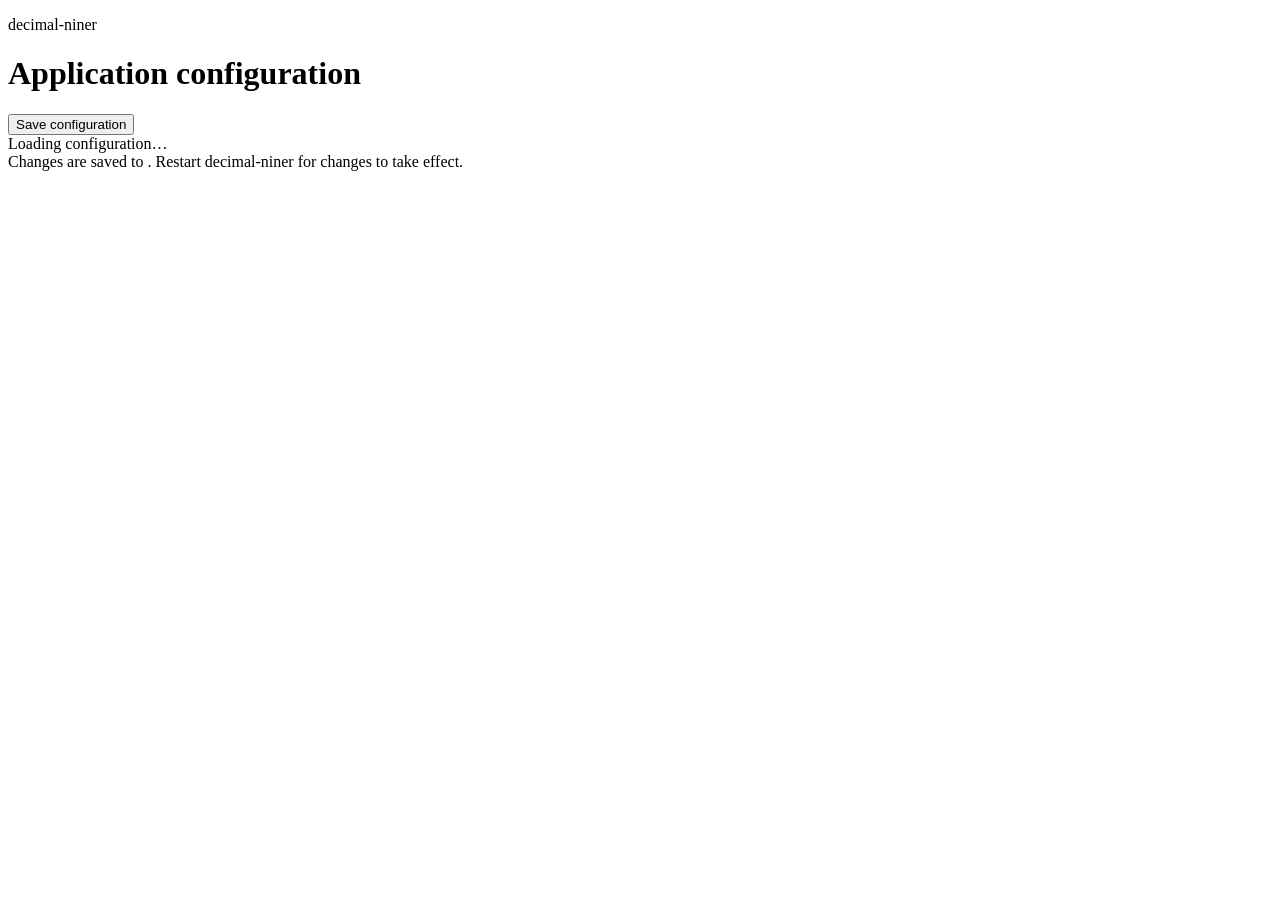
==== web/config.html @ 86bd55ff "add config ui" ====
<!doctype html>
<html lang="en">
<head>
  <meta charset="utf-8">
  <meta name="viewport" content="width=device-width, initial-scale=1">
  <title>decimal-niner Configuration</title>
  <link rel="stylesheet" href="/config.css">
</head>
<body>
  <main>
    <header>
      <div>
        <p class="eyebrow">decimal-niner</p>
        <h1>Application configuration</h1>
      </div>
      <button id="save" type="button">Save configuration</button>
    </header>

    <aside id="status" role="status">Loading configuration…</aside>
    <div id="notice">Changes are saved to <code id="config-path"></code>. Restart decimal-niner for changes to take effect.</div>

    <div id="sections"></div>
  </main>

  <dialog id="browser">
    <form method="dialog">
      <header class="dialog-header">
        <strong id="browser-title">Select a path</strong>
        <button value="cancel" aria-label="Close">×</button>
      </header>
      <div id="browser-path" class="browser-path"></div>
      <div id="browser-entries"></div>
      <footer>
        <button id="browser-select" value="default">Select</button>
      </footer>
    </form>
  </dialog>

  <script src="/config.js"></script>
</body>
</html>
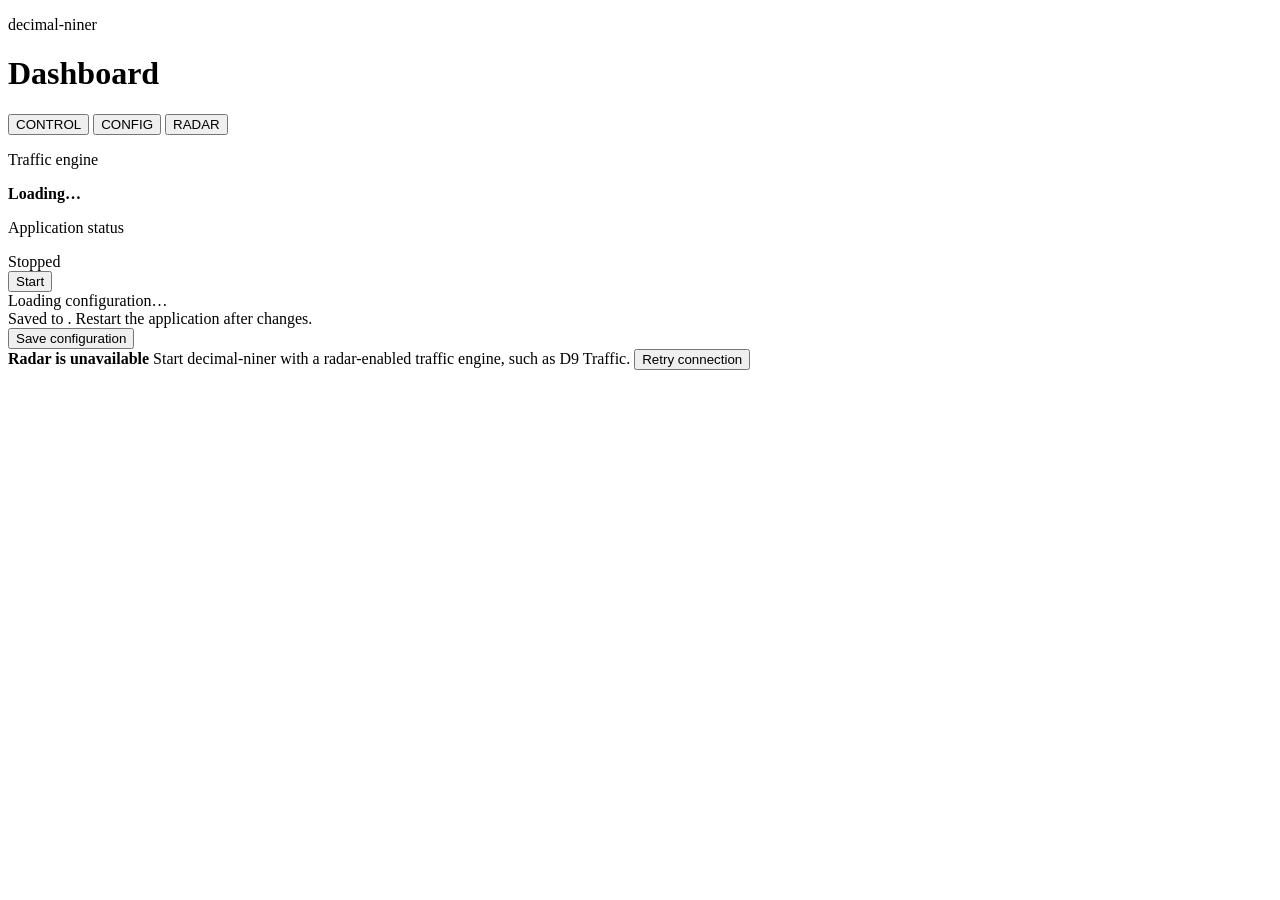
==== commit ac5492e6: "add application dashboard" ====
--- a/web/config.html
+++ b/web/config.html
@@ -3,7 +3,7 @@
 <head>
   <meta charset="utf-8">
   <meta name="viewport" content="width=device-width, initial-scale=1">
-  <title>decimal-niner Configuration</title>
+  <title>decimal-niner Dashboard</title>
   <link rel="stylesheet" href="/config.css">
 </head>
 <body>
@@ -11,15 +11,50 @@
     <header>
       <div>
         <p class="eyebrow">decimal-niner</p>
-        <h1>Application configuration</h1>
+        <h1>Dashboard</h1>
       </div>
-      <button id="save" type="button">Save configuration</button>
     </header>
 
-    <aside id="status" role="status">Loading configuration…</aside>
-    <div id="notice">Changes are saved to <code id="config-path"></code>. Restart decimal-niner for changes to take effect.</div>
+    <nav class="tabs" aria-label="Dashboard sections">
+      <button class="tab active" type="button" data-tab="control">CONTROL</button>
+      <button class="tab" type="button" data-tab="config">CONFIG</button>
+      <button class="tab" type="button" data-tab="radar">RADAR</button>
+    </nav>
 
-    <div id="sections"></div>
+    <section id="tab-control" class="tab-panel active">
+      <div class="control-card">
+        <div>
+          <p class="control-label">Traffic engine</p>
+          <strong id="traffic-engine">Loading…</strong>
+        </div>
+        <div>
+          <p class="control-label">Application status</p>
+          <span id="app-state" class="state stopped">Stopped</span>
+        </div>
+        <button id="app-toggle" class="toggle-button" type="button">Start</button>
+      </div>
+      <aside id="control-status" role="status"></aside>
+    </section>
+
+    <section id="tab-config" class="tab-panel">
+      <div class="config-toolbar">
+        <div>
+          <aside id="status" role="status">Loading configuration…</aside>
+          <div id="notice">Saved to <code id="config-path"></code>. Restart the application after changes.</div>
+        </div>
+        <button id="save" type="button">Save configuration</button>
+      </div>
+      <div id="sections"></div>
+    </section>
+
+    <section id="tab-radar" class="tab-panel">
+      <div id="radar-status" class="radar-status">
+        <strong>Radar is unavailable</strong>
+        <span>Start decimal-niner with a radar-enabled traffic engine, such as D9 Traffic.</span>
+        <button id="radar-retry" type="button">Retry connection</button>
+      </div>
+      <iframe id="radar-frame" title="decimal-niner radar" hidden></iframe>
+    </section>
   </main>
 
   <dialog id="browser">
